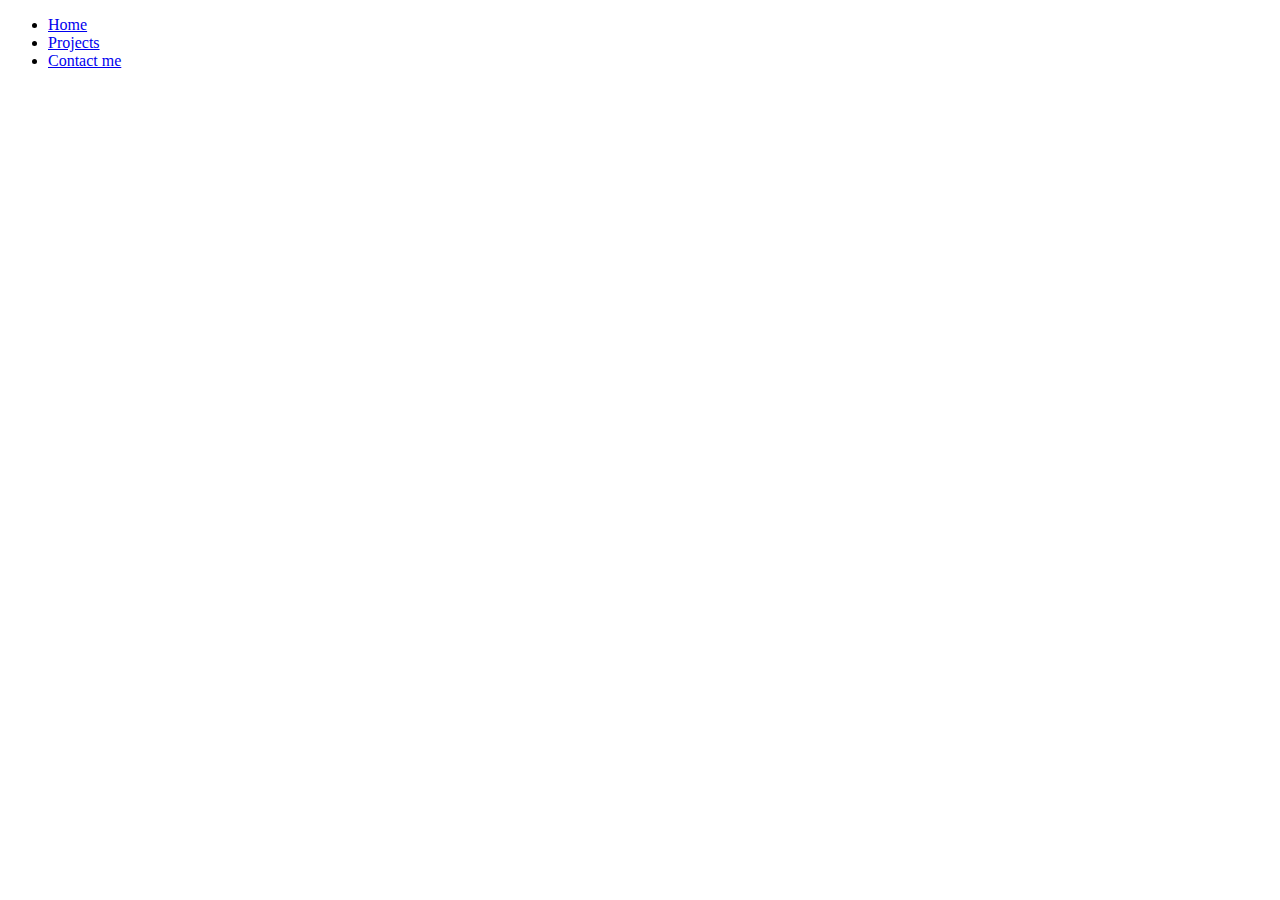
==== about.html @ 30046e39 "added initial navigation links" ====
<!DOCTYPE html>
<html>
  <head>
    <meta charset="utf-8">
    <link rel="stylesheet" href="https://maxcdn.bootstrapcdn.com/bootstrap/3.3.6/css/bootstrap.min.css" integrity="sha384-1q8mTJOASx8j1Au+a5WDVnPi2lkFfwwEAa8hDDdjZlpLegxhjVME1fgjWPGmkzs7" crossorigin="anonymous">

    <title>About Me</title>
    <header>
      <ul>
        <li><a href="index.html">Home</a></li>
        <li><a href="projects.html">Projects</a></li>
        <li><a href="contactme.html">Contact me</a></li>
      </ul>
    </header>
  </head>

  <body>
    <h1></h1>
    <script src="https://maxcdn.bootstrapcdn.com/bootstrap/3.3.6/js/bootstrap.min.js" integrity="sha384-0mSbJDEHialfmuBBQP6A4Qrprq5OVfW37PRR3j5ELqxss1yVqOtnepnHVP9aJ7xS" crossorigin="anonymous"></script>
  </body>
</html>
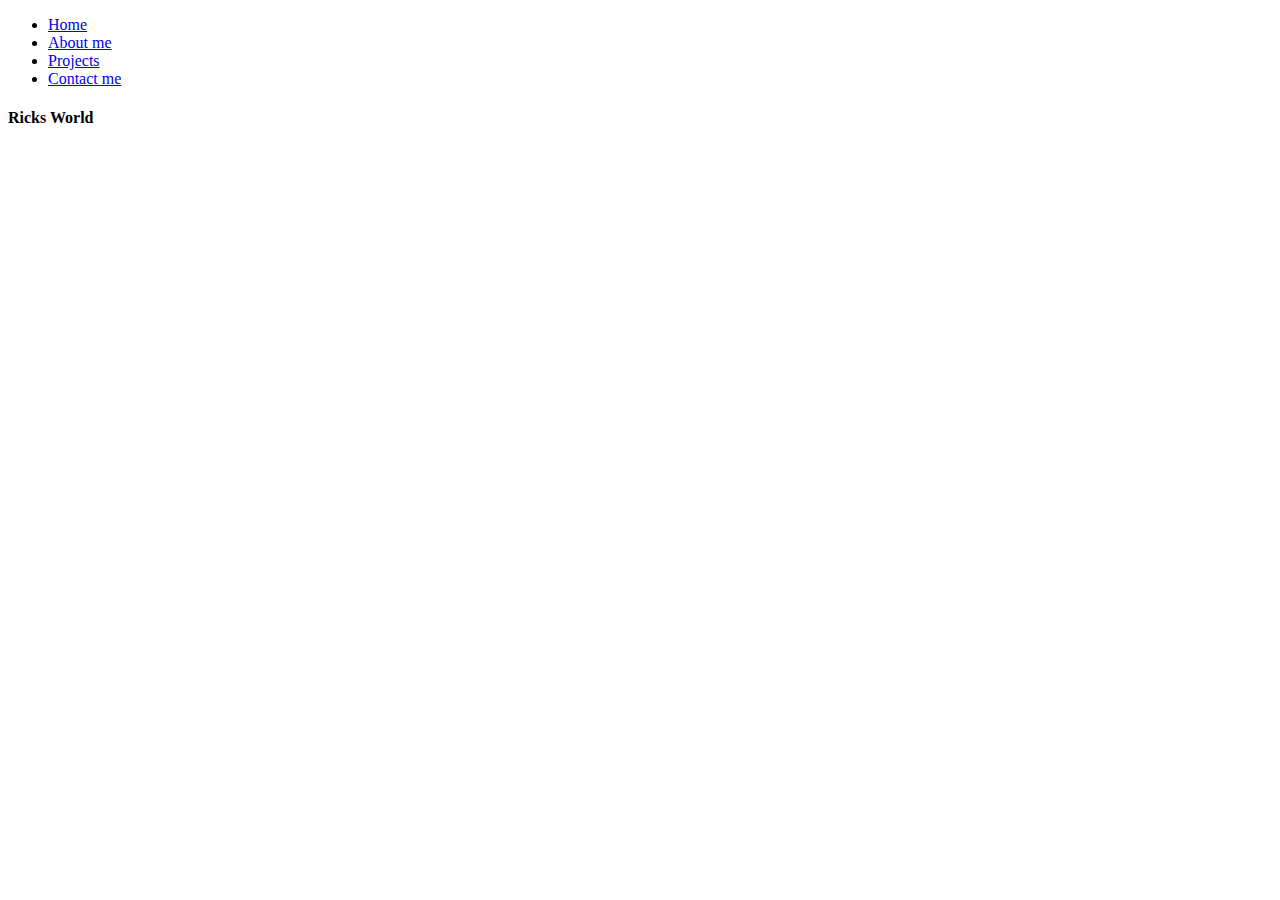
==== commit 11265b89: "continued styling of navigation" ====
--- a/about.html
+++ b/about.html
@@ -3,19 +3,22 @@
   <head>
     <meta charset="utf-8">
     <link rel="stylesheet" href="https://maxcdn.bootstrapcdn.com/bootstrap/3.3.6/css/bootstrap.min.css" integrity="sha384-1q8mTJOASx8j1Au+a5WDVnPi2lkFfwwEAa8hDDdjZlpLegxhjVME1fgjWPGmkzs7" crossorigin="anonymous">
+    <title>About Me</title>
+  </head>
+  <body>
+    <div class="container">
+      <header class="page-header">
+        <ul class="nav nav-pills pull-right">
+          <li><a href="index.html">Home</a></li>
+          <li class="active"><a href="about.html">About me</a></li>
+          <li><a href="projects.html">Projects</a></li>
+          <li><a href="contactme.html">Contact me</a></li>
+        </ul>
+        <h4>Ricks World</h4>
+      </header>
 
-    <title>About Me</title>
-    <header>
-      <ul>
-        <li><a href="index.html">Home</a></li>
-        <li><a href="projects.html">Projects</a></li>
-        <li><a href="contactme.html">Contact me</a></li>
-      </ul>
-    </header>
-  </head>
-
-  <body>
-    <h1></h1>
-    <script src="https://maxcdn.bootstrapcdn.com/bootstrap/3.3.6/js/bootstrap.min.js" integrity="sha384-0mSbJDEHialfmuBBQP6A4Qrprq5OVfW37PRR3j5ELqxss1yVqOtnepnHVP9aJ7xS" crossorigin="anonymous"></script>
+      <h1></h1>
+      <script src="https://maxcdn.bootstrapcdn.com/bootstrap/3.3.6/js/bootstrap.min.js" integrity="sha384-0mSbJDEHialfmuBBQP6A4Qrprq5OVfW37PRR3j5ELqxss1yVqOtnepnHVP9aJ7xS" crossorigin="anonymous"></script>
+    </div>
   </body>
 </html>
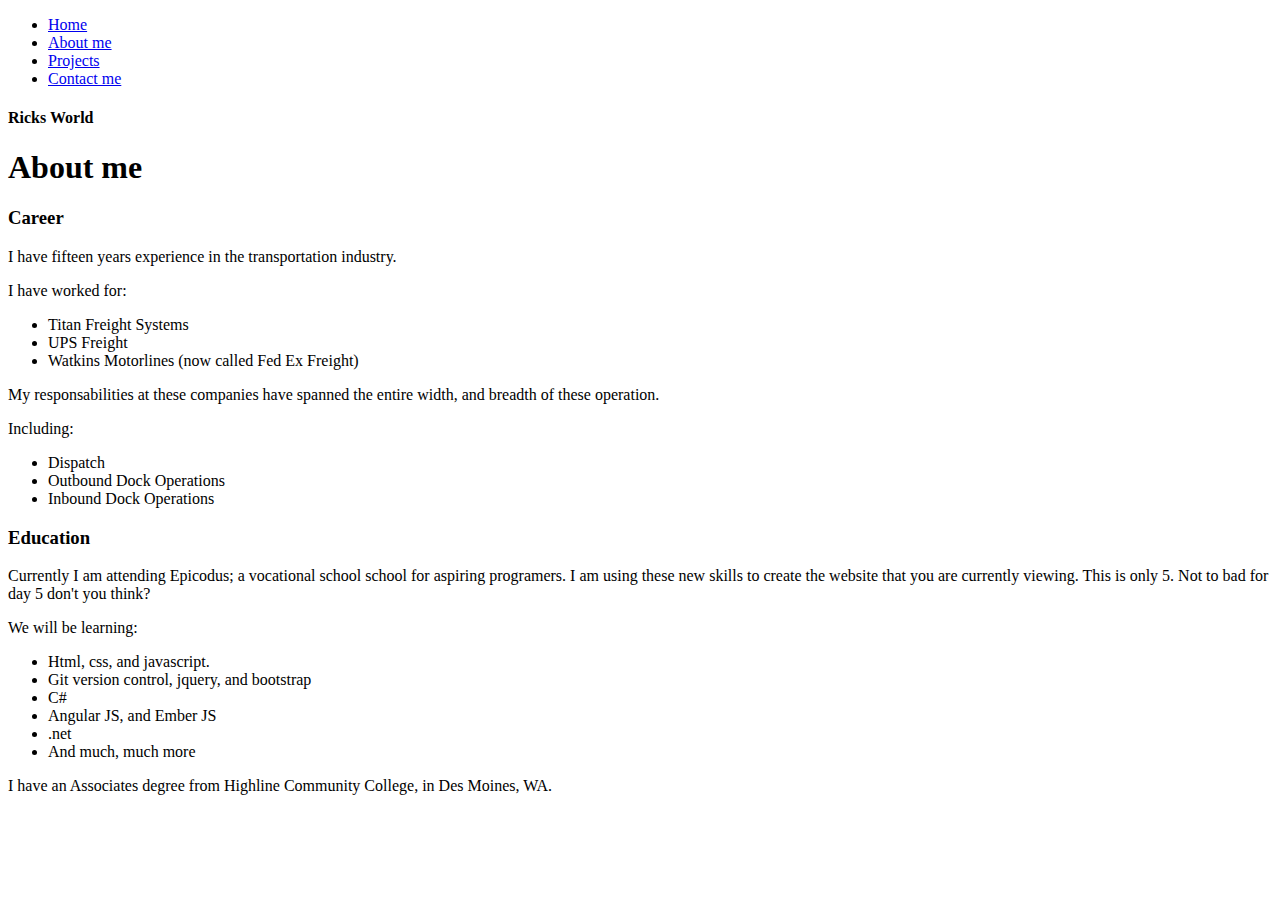
==== commit 37d0ba1d: "added additional content to about me webpage" ====
--- a/about.html
+++ b/about.html
@@ -17,7 +17,35 @@
         <h4>Ricks World</h4>
       </header>
 
-      <h1></h1>
+      <h1>About me</h1>
+      <h3>Career</h3>
+      <p>I have fifteen years experience in the transportation industry.</p>
+      <p>I have worked for:</p>
+      <ul>
+        <li>Titan Freight Systems</li>
+        <li>UPS Freight</li>
+        <li>Watkins Motorlines (now called Fed Ex Freight)
+      </ul>
+      <p>My responsabilities at these companies have spanned the entire width, and breadth of these operation.</p>
+      <p> Including:</p>
+      <ul>
+        <li>Dispatch</li>
+        <li>Outbound Dock Operations</li>
+        <li>Inbound Dock Operations</li>
+      </ul>
+      <h3>Education</h3>
+      <p>Currently I am attending Epicodus; a vocational school school for aspiring programers.  I am using these new skills to create the website that you are currently viewing.  This is only 5.  Not to bad for day 5 don't you think?</p>
+      <p>We will be learning:</p>
+      <ul>
+        <li>Html, css, and javascript.</li>
+        <li>Git version control, jquery, and bootstrap</li>
+        <li>C#</li>
+        <li>Angular JS, and Ember JS</li>
+        <li>.net</li>
+        <li>And much, much more</li>
+      </ul>
+      <p>I have an Associates degree from Highline Community College, in Des Moines, WA.</p>
+
       <script src="https://maxcdn.bootstrapcdn.com/bootstrap/3.3.6/js/bootstrap.min.js" integrity="sha384-0mSbJDEHialfmuBBQP6A4Qrprq5OVfW37PRR3j5ELqxss1yVqOtnepnHVP9aJ7xS" crossorigin="anonymous"></script>
     </div>
   </body>
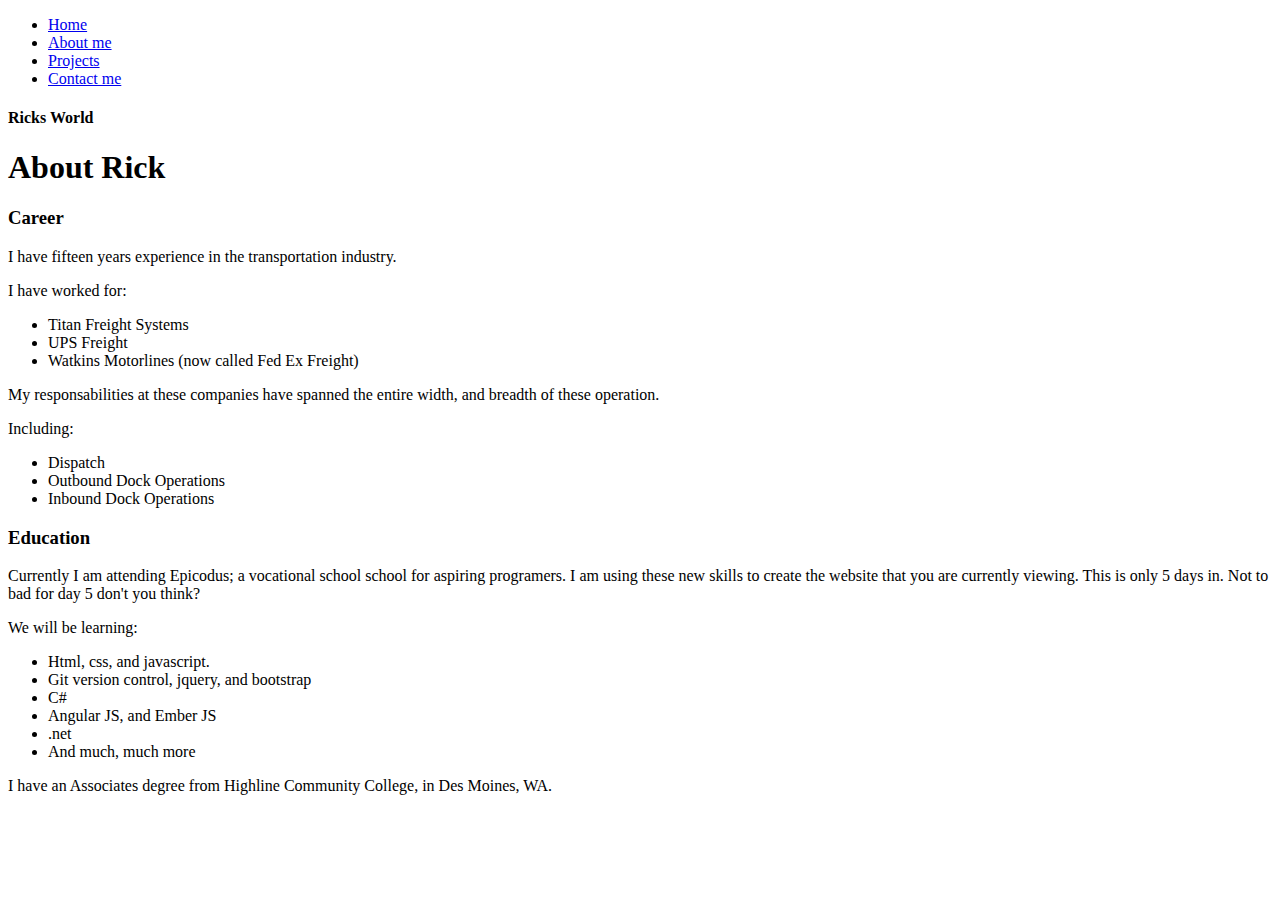
==== commit 96e6aab0: "added project content, and bootstrap styles" ====
--- a/about.html
+++ b/about.html
@@ -3,6 +3,7 @@
   <head>
     <meta charset="utf-8">
     <link rel="stylesheet" href="https://maxcdn.bootstrapcdn.com/bootstrap/3.3.6/css/bootstrap.min.css" integrity="sha384-1q8mTJOASx8j1Au+a5WDVnPi2lkFfwwEAa8hDDdjZlpLegxhjVME1fgjWPGmkzs7" crossorigin="anonymous">
+    <link rel="stylesheet" type="text/css" href="css/stylesheet.css">
     <title>About Me</title>
   </head>
   <body>
@@ -16,36 +17,42 @@
         </ul>
         <h4>Ricks World</h4>
       </header>
-
-      <h1>About me</h1>
-      <h3>Career</h3>
-      <p>I have fifteen years experience in the transportation industry.</p>
-      <p>I have worked for:</p>
-      <ul>
-        <li>Titan Freight Systems</li>
-        <li>UPS Freight</li>
-        <li>Watkins Motorlines (now called Fed Ex Freight)
-      </ul>
-      <p>My responsabilities at these companies have spanned the entire width, and breadth of these operation.</p>
-      <p> Including:</p>
-      <ul>
-        <li>Dispatch</li>
-        <li>Outbound Dock Operations</li>
-        <li>Inbound Dock Operations</li>
-      </ul>
-      <h3>Education</h3>
-      <p>Currently I am attending Epicodus; a vocational school school for aspiring programers.  I am using these new skills to create the website that you are currently viewing.  This is only 5.  Not to bad for day 5 don't you think?</p>
-      <p>We will be learning:</p>
-      <ul>
-        <li>Html, css, and javascript.</li>
-        <li>Git version control, jquery, and bootstrap</li>
-        <li>C#</li>
-        <li>Angular JS, and Ember JS</li>
-        <li>.net</li>
-        <li>And much, much more</li>
-      </ul>
-      <p>I have an Associates degree from Highline Community College, in Des Moines, WA.</p>
-
+      <div class="jumbotron">
+        <h1>About Rick</h1>
+      </div>
+      <div class="row">
+        <div class="col-md-6">
+          <h3>Career</h3>
+          <p>I have fifteen years experience in the transportation industry.</p>
+          <p>I have worked for:</p>
+          <ul>
+            <li>Titan Freight Systems</li>
+            <li>UPS Freight</li>
+            <li>Watkins Motorlines (now called Fed Ex Freight)
+          </ul>
+          <p>My responsabilities at these companies have spanned the entire width, and breadth of these operation.</p>
+          <p> Including:</p>
+          <ul>
+            <li>Dispatch</li>
+            <li>Outbound Dock Operations</li>
+            <li>Inbound Dock Operations</li>
+          </ul>
+        </div>
+        <div class="col-md-6">
+          <h3>Education</h3>
+          <p>Currently I am attending Epicodus; a vocational school school for aspiring programers.  I am using these new skills to create the website that you are currently viewing.  This is only 5 days in.  Not to bad for day 5 don't you think?</p>
+          <p>We will be learning:</p>
+          <ul>
+            <li>Html, css, and javascript.</li>
+            <li>Git version control, jquery, and bootstrap</li>
+            <li>C#</li>
+            <li>Angular JS, and Ember JS</li>
+            <li>.net</li>
+            <li>And much, much more</li>
+          </ul>
+          <p>I have an Associates degree from Highline Community College, in Des Moines, WA.</p>
+        </div>
+      </div>
       <script src="https://maxcdn.bootstrapcdn.com/bootstrap/3.3.6/js/bootstrap.min.js" integrity="sha384-0mSbJDEHialfmuBBQP6A4Qrprq5OVfW37PRR3j5ELqxss1yVqOtnepnHVP9aJ7xS" crossorigin="anonymous"></script>
     </div>
   </body>
--- a/css/stylesheet.css
+++ b/css/stylesheet.css
@@ -0,0 +1,3 @@
+.big {
+  font-size: 2em;
+}
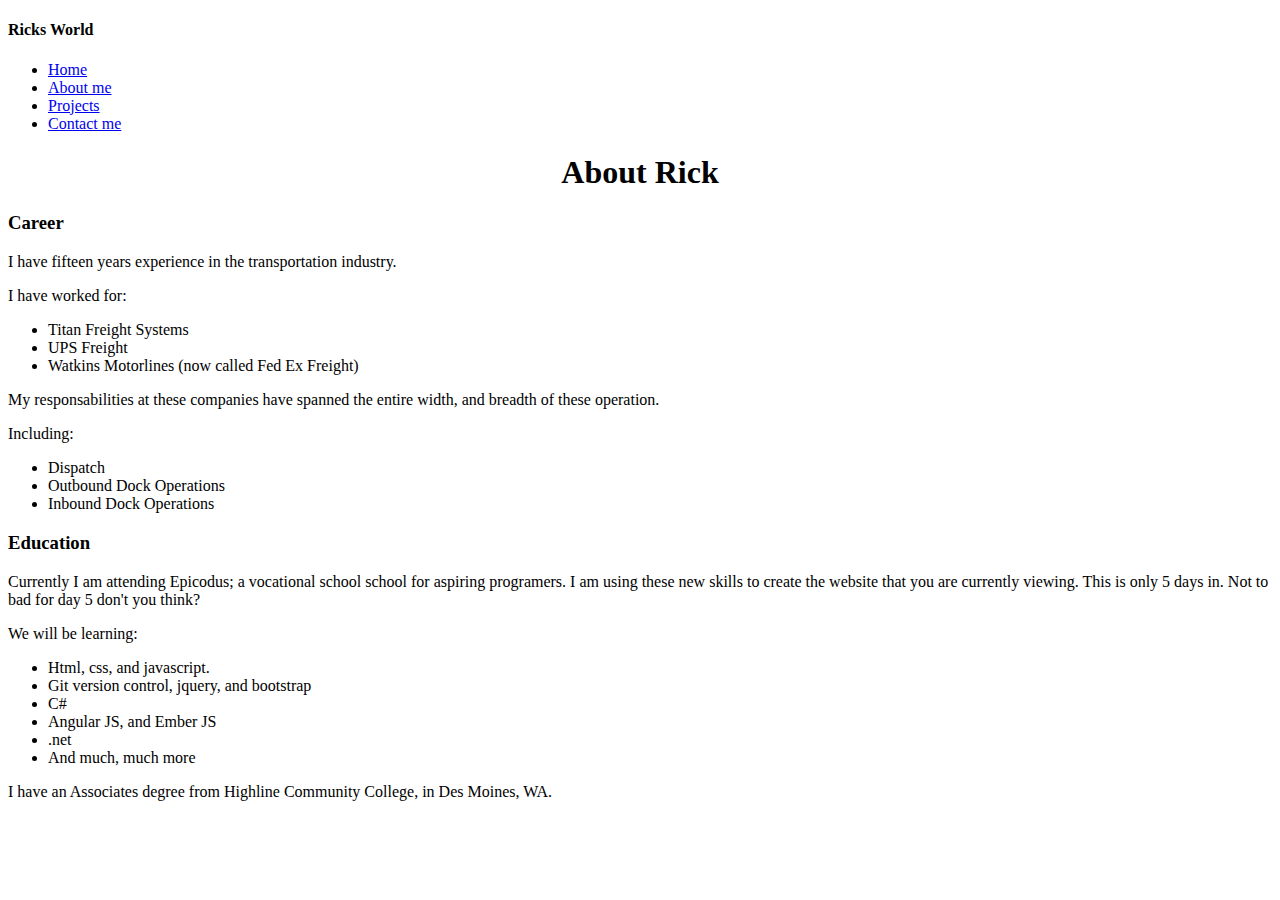
==== commit 1731c601: "added contact me contact, and navbar" ====
--- a/about.html
+++ b/about.html
@@ -7,16 +7,20 @@
     <title>About Me</title>
   </head>
   <body>
+    <div class="navbar navbar-inverse">
+      <div class="container">
+        <h4 class="navbar-brand text-muted">Ricks World</h4>
+        <div class="collapse navbar-collapse">
+          <ul class="nav navbar-nav navbar-right">
+            <li><a href="index.html">Home</a></li>
+            <li class="active"><a href="about.html">About me</a></li>
+            <li><a href="projects.html">Projects</a></li>
+            <li><a href="contactme.html">Contact me</a></li>
+          </ul>
+        </div>
+      </div>
+    </div>
     <div class="container">
-      <header class="page-header">
-        <ul class="nav nav-pills pull-right">
-          <li><a href="index.html">Home</a></li>
-          <li class="active"><a href="about.html">About me</a></li>
-          <li><a href="projects.html">Projects</a></li>
-          <li><a href="contactme.html">Contact me</a></li>
-        </ul>
-        <h4>Ricks World</h4>
-      </header>
       <div class="jumbotron">
         <h1>About Rick</h1>
       </div>
--- a/css/stylesheet.css
+++ b/css/stylesheet.css
@@ -1,3 +1,7 @@
 .big {
-  font-size: 2em;
+  font-size: 1.5em;
 }
+
+.jumbotron {
+  text-align: center;
+}
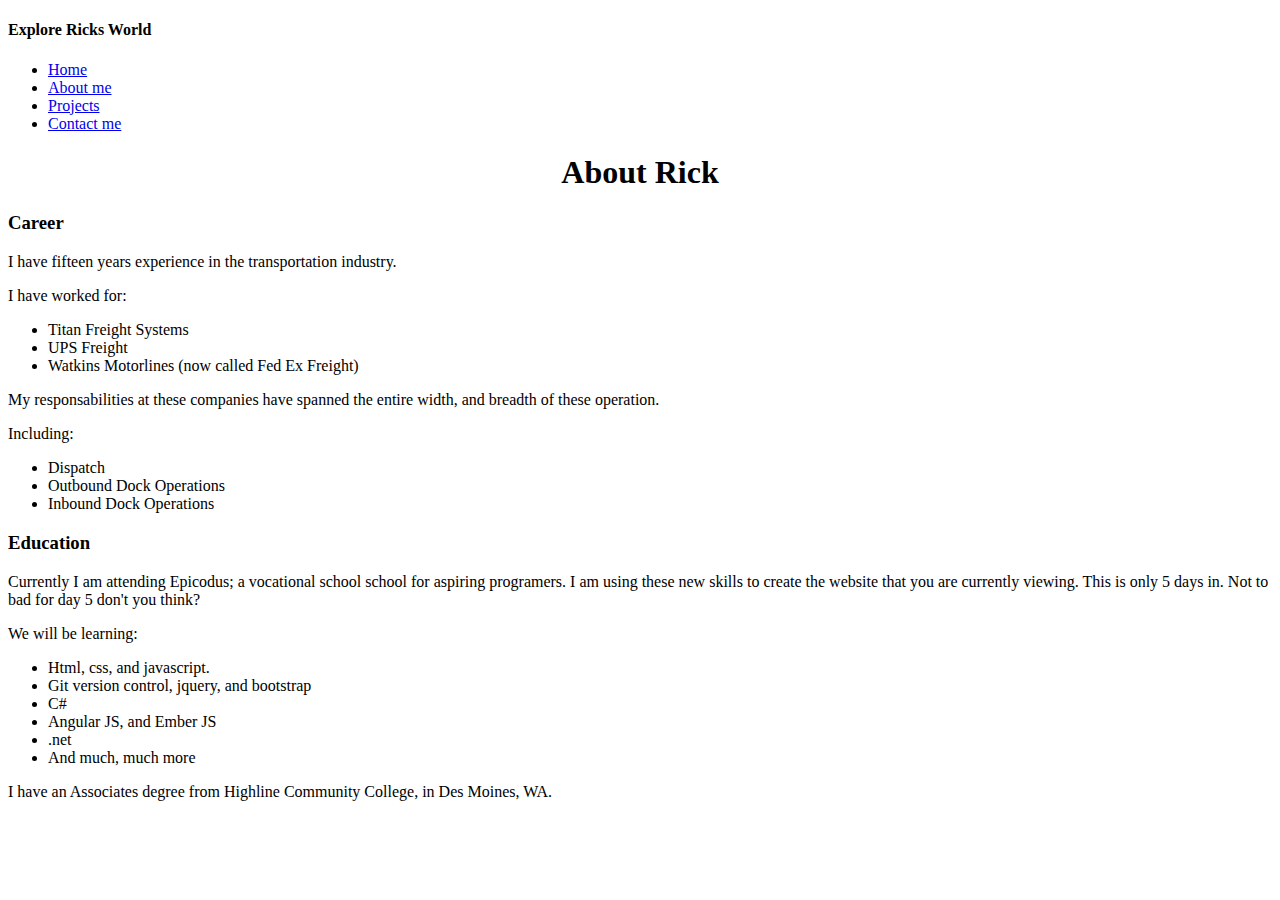
==== commit aaeb2c12: "fixed some punctuation" ====
--- a/about.html
+++ b/about.html
@@ -9,7 +9,7 @@
   <body>
     <div class="navbar navbar-inverse">
       <div class="container">
-        <h4 class="navbar-brand text-muted">Ricks World</h4>
+        <h4 class="navbar-brand text-muted">Explore Ricks World</h4>
         <div class="collapse navbar-collapse">
           <ul class="nav navbar-nav navbar-right">
             <li><a href="index.html">Home</a></li>
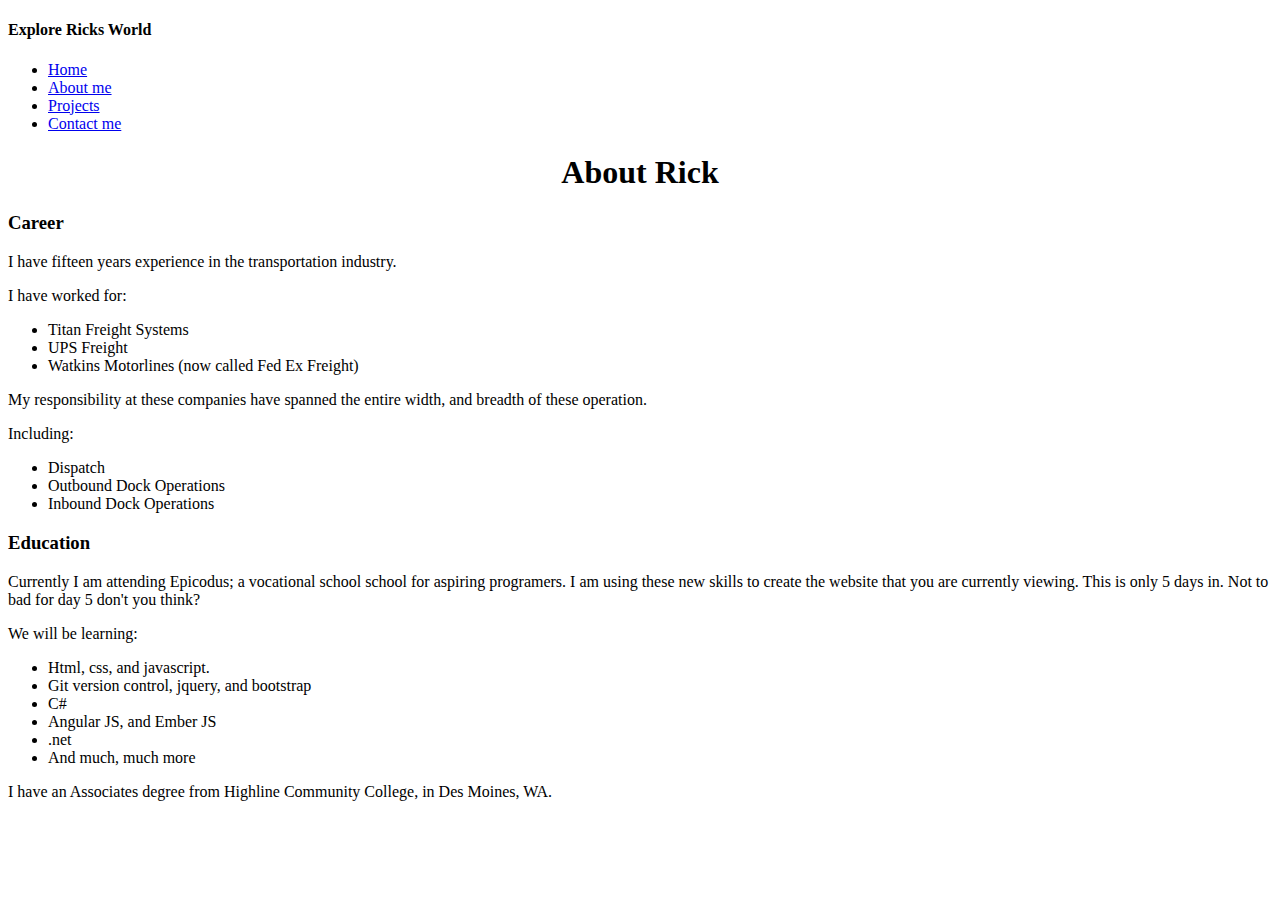
==== commit fb98150d: "fixed another typo" ====
--- a/about.html
+++ b/about.html
@@ -34,7 +34,7 @@
             <li>UPS Freight</li>
             <li>Watkins Motorlines (now called Fed Ex Freight)
           </ul>
-          <p>My responsabilities at these companies have spanned the entire width, and breadth of these operation.</p>
+          <p>My responsibility at these companies have spanned the entire width, and breadth of these operation.</p>
           <p> Including:</p>
           <ul>
             <li>Dispatch</li>
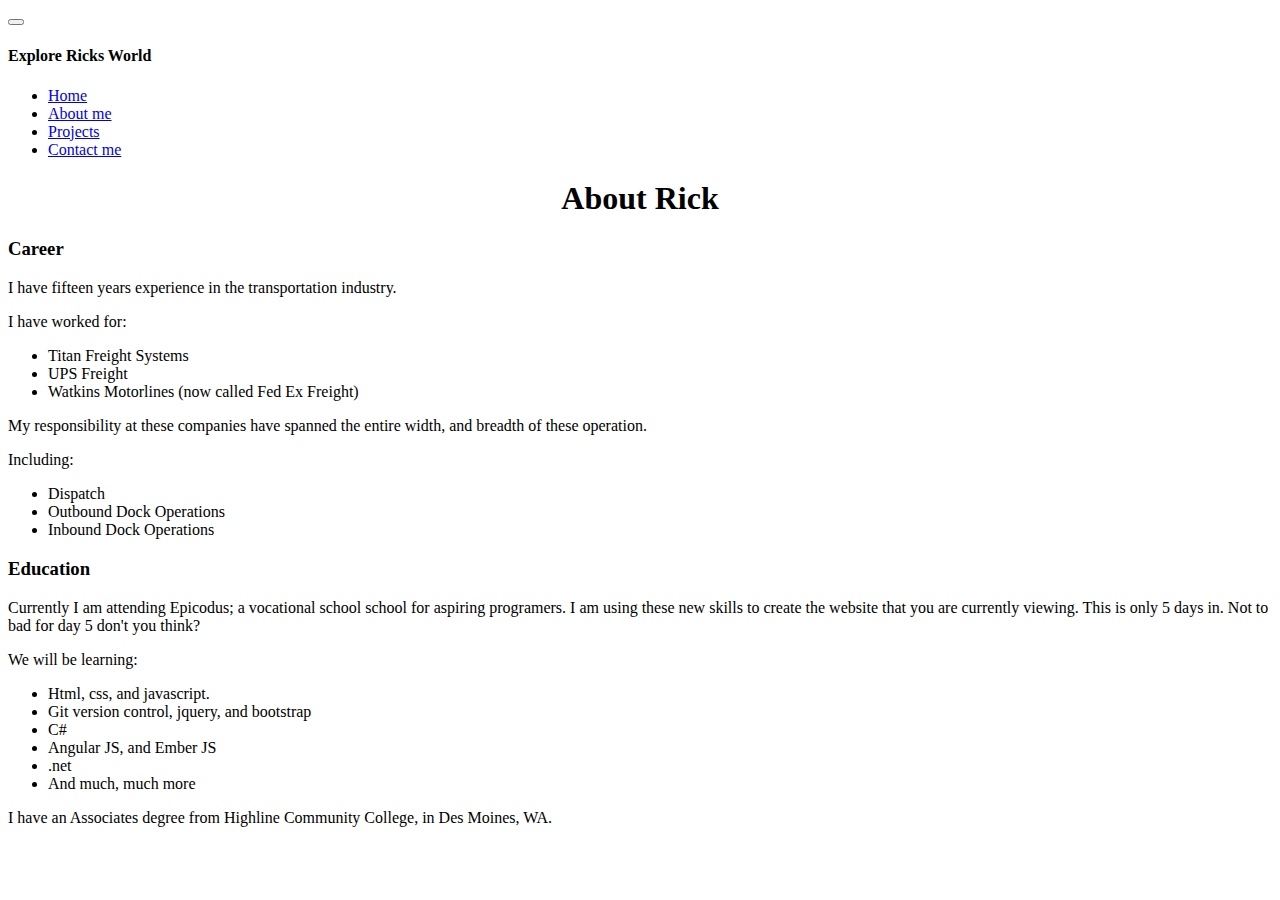
==== commit c839d5aa: "added collapsing navbar" ====
--- a/about.html
+++ b/about.html
@@ -9,6 +9,12 @@
   <body>
     <div class="navbar navbar-inverse">
       <div class="container">
+        <button type="button" class="navbar-toggle"
+        data-toggle="collapse" data-target=".navbar-collapse">
+          <span class="icon-bar"></span>
+          <span class="icon-bar"></span>
+          <span class="icon-bar"></span>
+        </button>
         <h4 class="navbar-brand text-muted">Explore Ricks World</h4>
         <div class="collapse navbar-collapse">
           <ul class="nav navbar-nav navbar-right">
